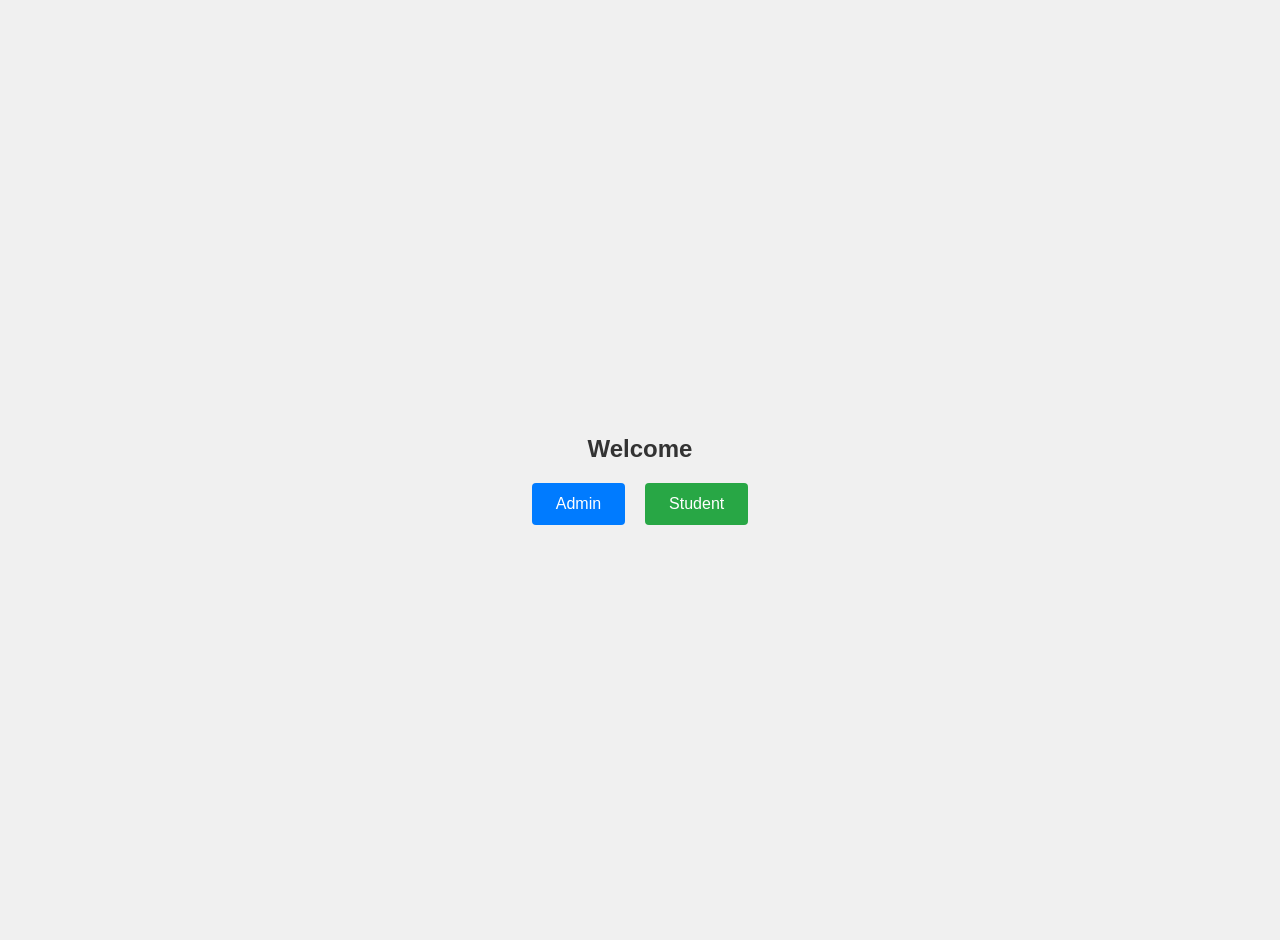
==== index.html @ 77801108 "lkljlkj" ====
<!DOCTYPE html>
<html lang="en">
<head>
    <meta charset="UTF-8">
    <meta name="viewport" content="width=device-width, initial-scale=1.0">
    <title>Welcome</title>
    <link rel="stylesheet" href="style.css">
</head>
<body>
    <div class="index-container">
        <h2>Welcome</h2>
        <div class="button-group">
            <a href="register-approve.html" class="btn admin-btn">Admin</a>
            <a href="login-student.html" class="btn student-btn">Student</a>
        </div>
    </div>
</body>
</html>
---- style.css ----
body {
  font-family: Arial, sans-serif;
  margin: 20px;
  background-color: #f0f0f0;
}

h2 {
  text-align: center;
  color: #333;
}

/* Index Page Styles */
.index-container {
  display: flex;
  flex-direction: column;
  justify-content: center;
  align-items: center;
  height: 100vh;
  margin: 0;
}

.button-group {
  display: flex;
  gap: 20px;
}

.btn {
  padding: 12px 24px;
  border: none;
  border-radius: 4px;
  color: white;
  text-decoration: none;
  font-size: 16px;
  cursor: pointer;
}

.admin-btn {
  background-color: #007bff;
}

.admin-btn:hover {
  background-color: #0056b3;
}

.student-btn {
  background-color: #28a745;
}

.student-btn:hover {
  background-color: #218838;
}

/* Register Page Styles */
.register-container {
  display: flex;
  justify-content: center;
  align-items: center;
  height: 100vh;
  margin: 0;
}

.register-container .form-container {
  background-color: white;
  padding: 20px;
  border-radius: 8px;
  box-shadow: 0 0 10px rgba(0,0,0,0.1);
  width: 300px;
}

.register-container .form-group {
  margin-bottom: 15px;
}

.register-container label {
  display: block;
  margin-bottom: 5px;
  color: #555;
}

.register-container input {
  width: 100%;
  padding: 8px;
  border: 1px solid #ddd;
  border-radius: 4px;
  box-sizing: border-box;
}

.register-container button {
  width: 100%;
  padding: 10px;
  background-color: #28a745;
  color: white;
  border: none;
  border-radius: 4px;
  cursor: pointer;
}

.register-container button:hover {
  background-color: #218838;
}

.register-container .error {
  color: red;
  font-size: 0.9em;
  display: none;
}

/* Student Login Page Styles */
.student-login-container {
  display: flex;
  justify-content: center;
  align-items: center;
  height: 100vh;
  margin: 0;
}

.student-login-container .form-container {
  background-color: white;
  padding: 20px;
  border-radius: 8px;
  box-shadow: 0 0 10px rgba(0,0,0,0.1);
  width: 300px;
}

.student-login-container .form-group {
  margin-bottom: 15px;
}

.student-login-container label {
  display: block;
  margin-bottom: 5px;
  color: #555;
}

.student-login-container input {
  width: 100%;
  padding: 8px;
  border: 1px solid #ddd;
  border-radius: 4px;
  box-sizing: border-box;
}

.student-login-container button {
  width: 100%;
  padding: 10px;
  background-color: #28a745;
  color: white;
  border: none;
  border-radius: 4px;
  cursor: pointer;
}

.student-login-container button:hover {
  background-color: #218838;
}

.student-login-container .error {
  color: red;
  font-size: 0.9em;
}

.student-login-container .success {
  color: green;
  font-size: 0.9em;
}

/* Approval Page Styles */
.approve-container {
  max-width: 800px;
  margin: 0 auto;
}

.approve-container table {
  width: 100%;
  border-collapse: collapse;
  background-color: white;
  box-shadow: 0 0 10px rgba(0,0,0,0.1);
  margin-top: 20px;
}

.approve-container th, .approve-container td {
  padding: 12px;
  text-align: left;
  border-bottom: 1px solid #ddd;
}

.approve-container th {
  background-color: #007bff;
  color: white;
}

.approve-container tr:hover {
  background-color: #f5f5f5;
}

.approve-container button {
  padding: 8px 12px;
  border: none;
  border-radius: 4px;
  cursor: pointer;
  margin-right: 5px;
}

.approve-container .approve {
  background-color: #28a745;
  color: white;
}

.approve-container .approve:hover {
  background-color: #218838;
}

.approve-container .delete {
  background-color: #dc3545;
  color: white;
}

.approve-container .delete:hover {
  background-color: #c82333;
}

.approve-container .no-users {
  text-align: center;
  color: #555;
  margin-top: 20px;
}

.approve-container .login-container {
  text-align: center;
  background-color: white;
  padding: 20px;
  border-radius: 8px;
  box-shadow: 0 0 10px rgba(0,0,0,0.1);
  margin-top: 20px;
}

.approve-container .login-container button {
  background-color: #007bff;
  color: white;
}

.approve-container .login-container button:hover {
  background-color: #0056b3;
}

.approve-container .hidden {
  display: none;
}

.hidden {
  display: none;
}
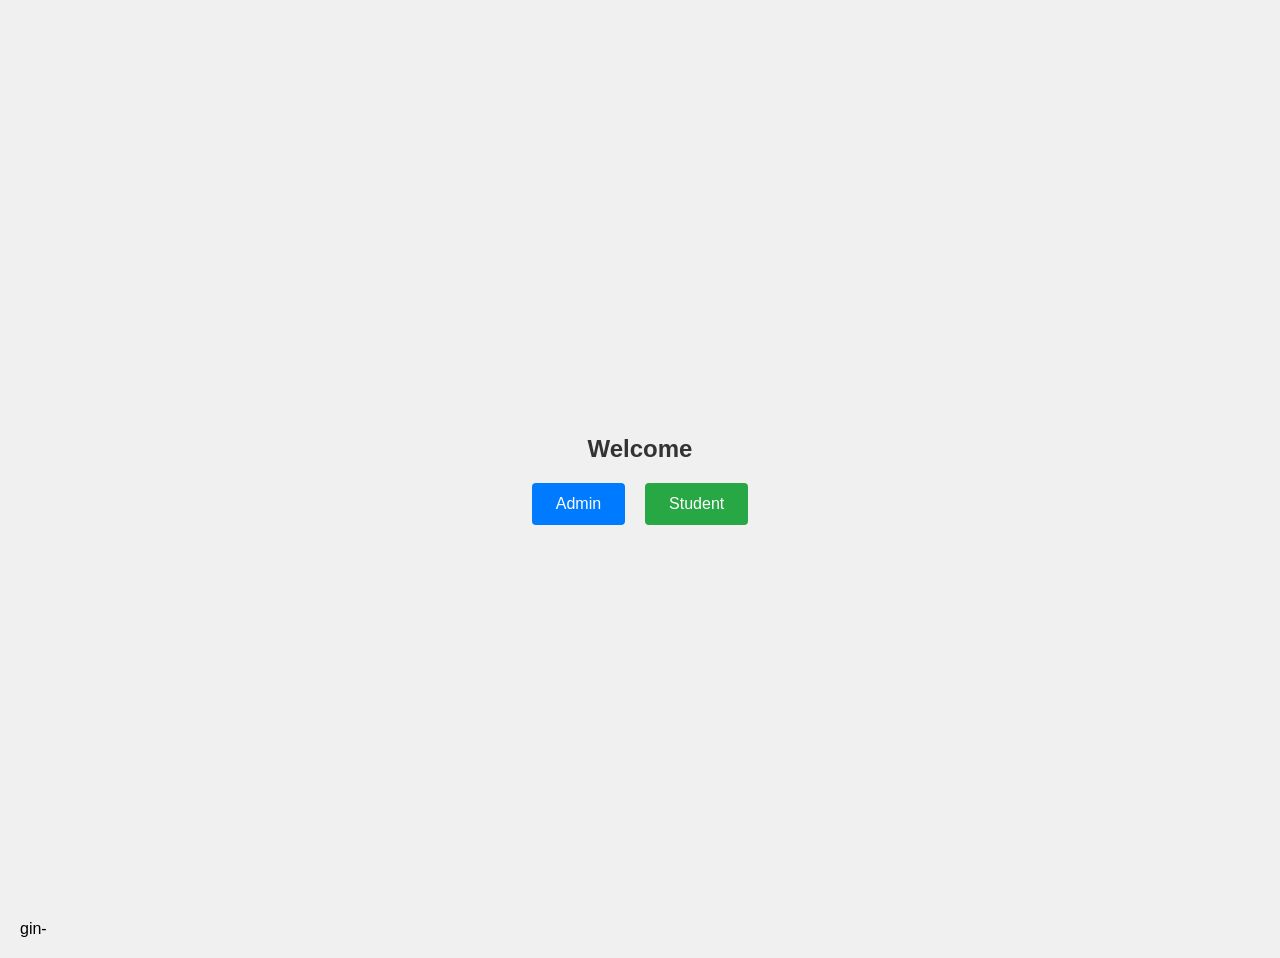
==== commit b64062cf: "asas" ====
--- a/index.html
+++ b/index.html
@@ -11,8 +11,8 @@
         <h2>Welcome</h2>
         <div class="button-group">
             <a href="register-approve.html" class="btn admin-btn">Admin</a>
-            <a href="login-student.html" class="btn student-btn">Student</a>
+            <a href="student-portal.html" class="btn student-btn">Student</a>
         </div>
     </div>
 </body>
-</html>+</html>gin-
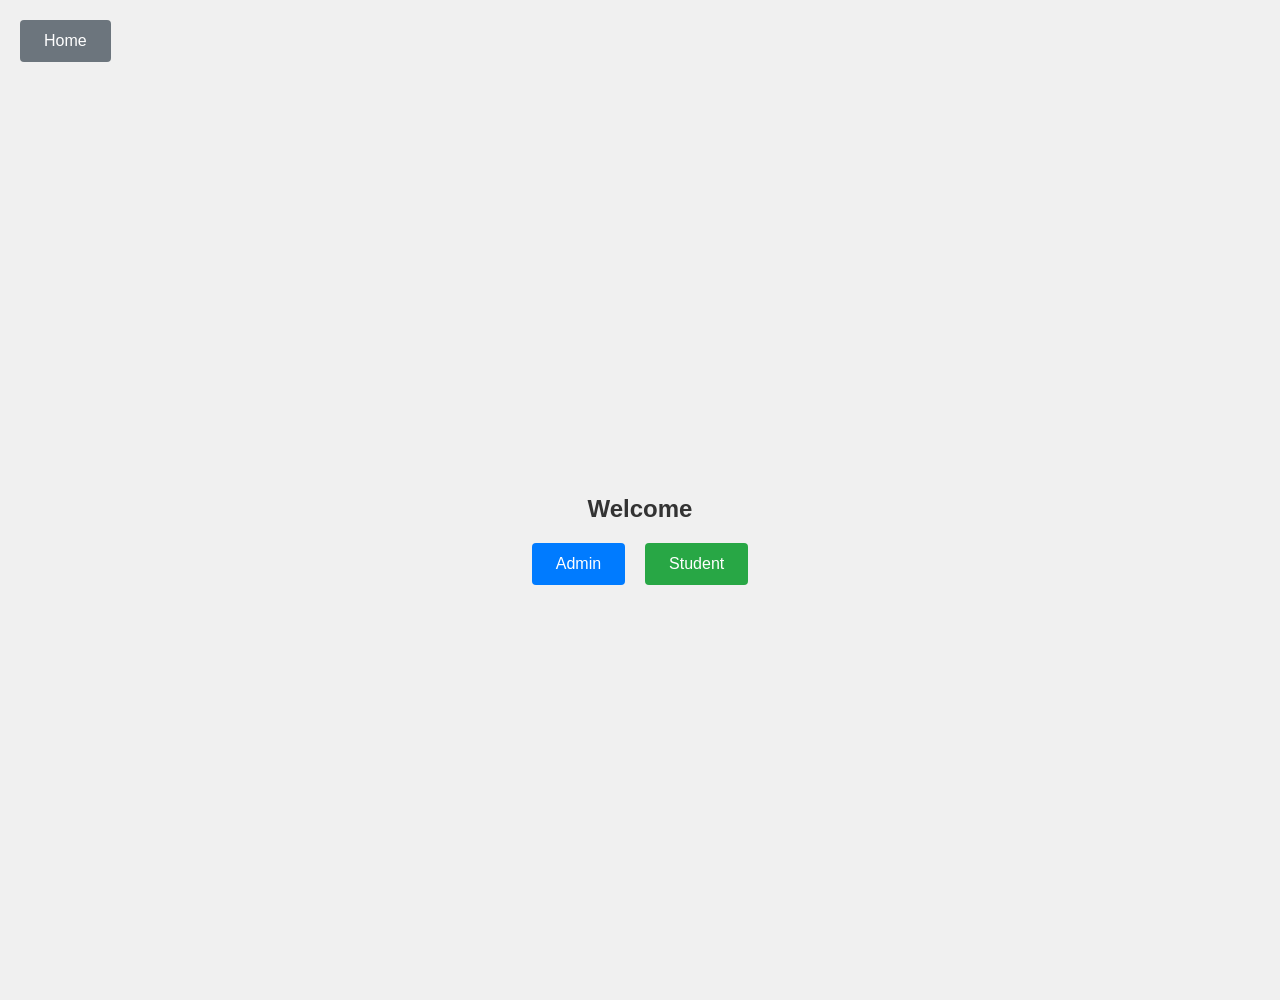
==== commit 1f23f160: "new" ====
--- a/index.html
+++ b/index.html
@@ -8,6 +8,7 @@
 </head>
 <body>
     <div class="index-container">
+        <a href="index.html" class="btn home-btn">Home</a>
         <h2>Welcome</h2>
         <div class="button-group">
             <a href="register-approve.html" class="btn admin-btn">Admin</a>
@@ -15,4 +16,4 @@
         </div>
     </div>
 </body>
-</html>gin-+</html>
--- a/style.css
+++ b/style.css
@@ -7,6 +7,24 @@
 h2 {
   text-align: center;
   color: #333;
+}
+
+/* Home Button Styles */
+.home-btn {
+  position: absolute;
+  top: 20px;
+  left: 20px;
+  padding: 8px 16px;
+  background-color: #6c757d;
+  color: white;
+  text-decoration: none;
+  border-radius: 4px;
+  font-size: 14px;
+  cursor: pointer;
+}
+
+.home-btn:hover {
+  background-color: #5a6268;
 }
 
 /* Index Page Styles */
@@ -17,46 +35,75 @@
   align-items: center;
   height: 100vh;
   margin: 0;
-}
-
-.button-group {
-  display: flex;
-  gap: 20px;
-}
-
-.btn {
-  padding: 12px 24px;
-  border: none;
-  border-radius: 4px;
-  color: white;
-  text-decoration: none;
-  font-size: 16px;
-  cursor: pointer;
-}
-
-.admin-btn {
-  background-color: #007bff;
-}
-
-.admin-btn:hover {
-  background-color: #0056b3;
-}
-
-.student-btn {
-  background-color: #28a745;
-}
-
-.student-btn:hover {
-  background-color: #218838;
-}
-
-/* Register Page Styles */
-.register-container {
-  display: flex;
+  padding-top: 60px; /* Space for home button */
+}
+
+/* Student Portal Page Styles */
+.student-portal-container {
+  display: flex;
+  flex-direction: column;
   justify-content: center;
   align-items: center;
   height: 100vh;
   margin: 0;
+  padding-top: 60px; /* Space for home button */
+}
+
+.button-group {
+  display: flex;
+  gap: 20px;
+}
+
+.btn {
+  padding: 12px 24px;
+  border: none;
+  border-radius: 4px;
+  color: white;
+  text-decoration: none;
+  font-size: 16px;
+  cursor: pointer;
+}
+
+.admin-btn {
+  background-color: #007bff;
+}
+
+.admin-btn:hover {
+  background-color: #0056b3;
+}
+
+.student-btn {
+  background-color: #28a745;
+}
+
+.student-btn:hover {
+  background-color: #218838;
+}
+
+.register-btn {
+  background-color: #17a2b8;
+}
+
+.register-btn:hover {
+  background-color: #138496;
+}
+
+.login-btn {
+  background-color: #ffc107;
+}
+
+.login-btn:hover {
+  background-color: #e0a800;
+}
+
+/* Register Page Styles */
+.register-container {
+  display: flex;
+  justify-content: center;
+  align-items: center;
+  height: 100vh;
+  margin: 0;
+  padding-top: 60px; /* Space for home button */
 }
 
 .register-container .form-container {
@@ -112,6 +159,7 @@
   align-items: center;
   height: 100vh;
   margin: 0;
+  padding-top: 60px; /* Space for home button */
 }
 
 .student-login-container .form-container {
@@ -168,6 +216,7 @@
 .approve-container {
   max-width: 800px;
   margin: 0 auto;
+  padding-top: 60px; /* Space for home button */
 }
 
 .approve-container table {
